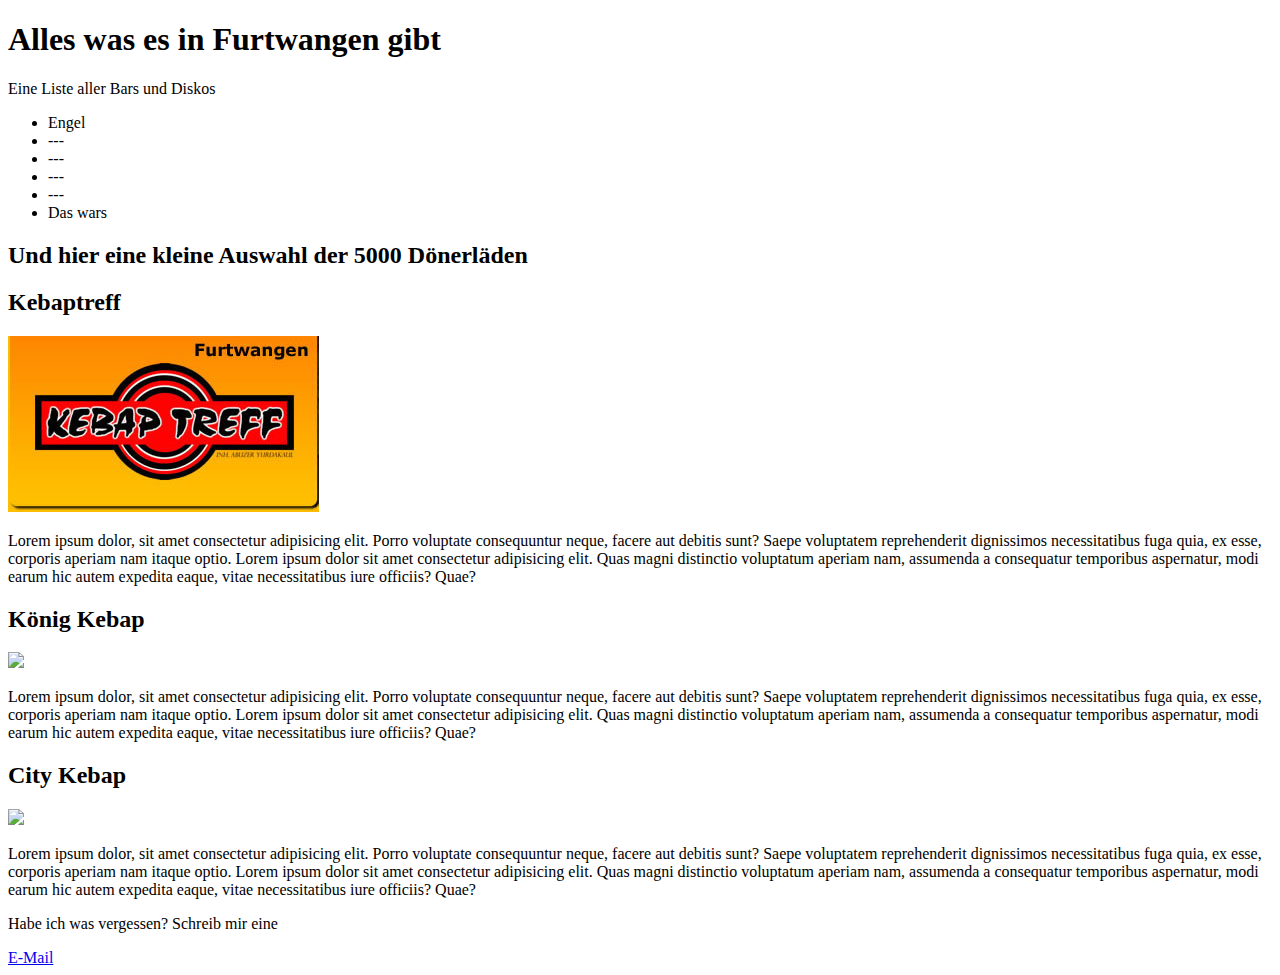
==== Aufgabe_02/index.html @ e1c7541a "Aufgabe_02 v01" ====
<!DOCTYPE html ></DOCTYPE>
<html>
    <head>
        <meta charset="utf-8">
        <h1>Alles was es in Furtwangen gibt</h1>
        <title>Döner und Diskos</title>
    
    </head>
        <body>
        <header>
            <h2></h2>Eine Liste aller Bars und Diskos</h2>
        </header>
            <nav>
                <ul>
                    <li>Engel</li>
                    <li>---</li>
                    <li>---</li>
                    <li>---</li>
                    <li>---</li>
                    <li>Das wars</li>
                </ul>
            </nav>
    
<main>
    <h2>Und hier eine kleine Auswahl der 5000 Dönerläden</h2>

    <section>
        <article>
            <h2>Kebaptreff</h2>
            <img src="kebaptreff.jpg">
            <p>Lorem ipsum dolor, sit amet consectetur adipisicing elit. Porro voluptate consequuntur neque, facere aut debitis sunt? Saepe voluptatem reprehenderit dignissimos necessitatibus fuga quia, ex esse, corporis aperiam nam itaque optio. Lorem ipsum dolor sit amet consectetur adipisicing elit. Quas magni distinctio voluptatum aperiam nam, assumenda a consequatur temporibus aspernatur, modi earum hic autem expedita eaque, vitae necessitatibus iure officiis? Quae? </p>
        </article>
    </section>

    <section>
        <article>
            <h2>König Kebap</h2>
            <img src="koenig_kebap.JPG">
            <p>Lorem ipsum dolor, sit amet consectetur adipisicing elit. Porro voluptate consequuntur neque, facere aut debitis sunt? Saepe voluptatem reprehenderit dignissimos necessitatibus fuga quia, ex esse, corporis aperiam nam itaque optio. Lorem ipsum dolor sit amet consectetur adipisicing elit. Quas magni distinctio voluptatum aperiam nam, assumenda a consequatur temporibus aspernatur, modi earum hic autem expedita eaque, vitae necessitatibus iure officiis? Quae? </p>
        </article>
    </section>

    <section>
        <article>
            <h2>City Kebap</h2>
            <img src="city_kebap.JPG">
            <p>Lorem ipsum dolor, sit amet consectetur adipisicing elit. Porro voluptate consequuntur neque, facere aut debitis sunt? Saepe voluptatem reprehenderit dignissimos necessitatibus fuga quia, ex esse, corporis aperiam nam itaque optio. Lorem ipsum dolor sit amet consectetur adipisicing elit. Quas magni distinctio voluptatum aperiam nam, assumenda a consequatur temporibus aspernatur, modi earum hic autem expedita eaque, vitae necessitatibus iure officiis? Quae? </p>
        </article>
    </section>
    
</main>
        
<footer>
    <p>Habe ich was vergessen? Schreib mir eine </p>
    <a href="mailto:mario.kim.sillmann@hs-furtwangen.de">E-Mail</a>
</footer>

</body>

</html>
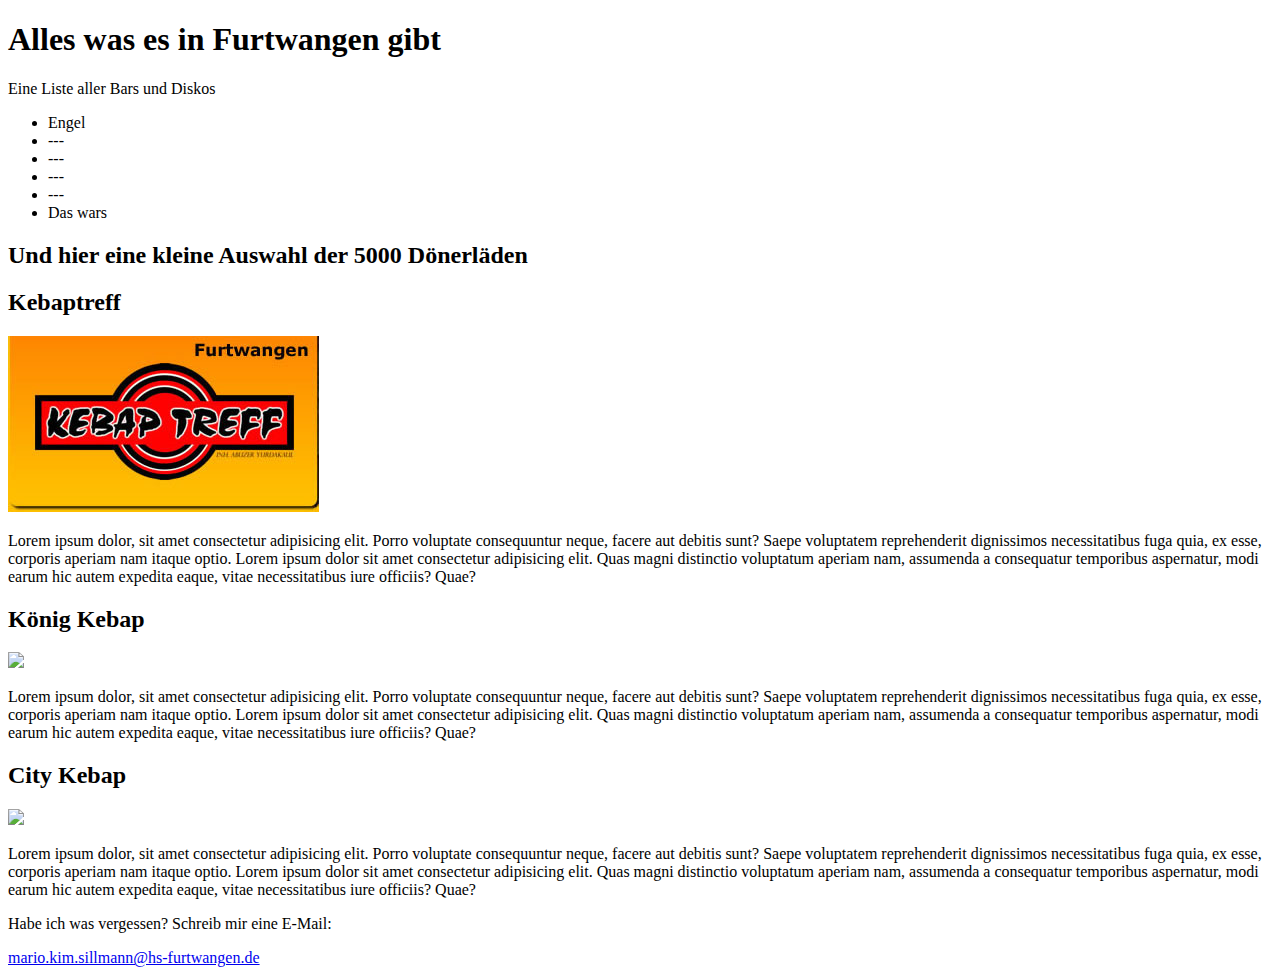
==== commit 50e7a10b: "Update index.html" ====
--- a/Aufgabe_02/index.html
+++ b/Aufgabe_02/index.html
@@ -52,8 +52,8 @@
 </main>
         
 <footer>
-    <p>Habe ich was vergessen? Schreib mir eine </p>
-    <a href="mailto:mario.kim.sillmann@hs-furtwangen.de">E-Mail</a>
+    <p>Habe ich was vergessen? Schreib mir eine E-Mail: </p>
+    <a href="mailto:mario.kim.sillmann@hs-furtwangen.de">mario.kim.sillmann@hs-furtwangen.de</a>
 </footer>
 
 </body>
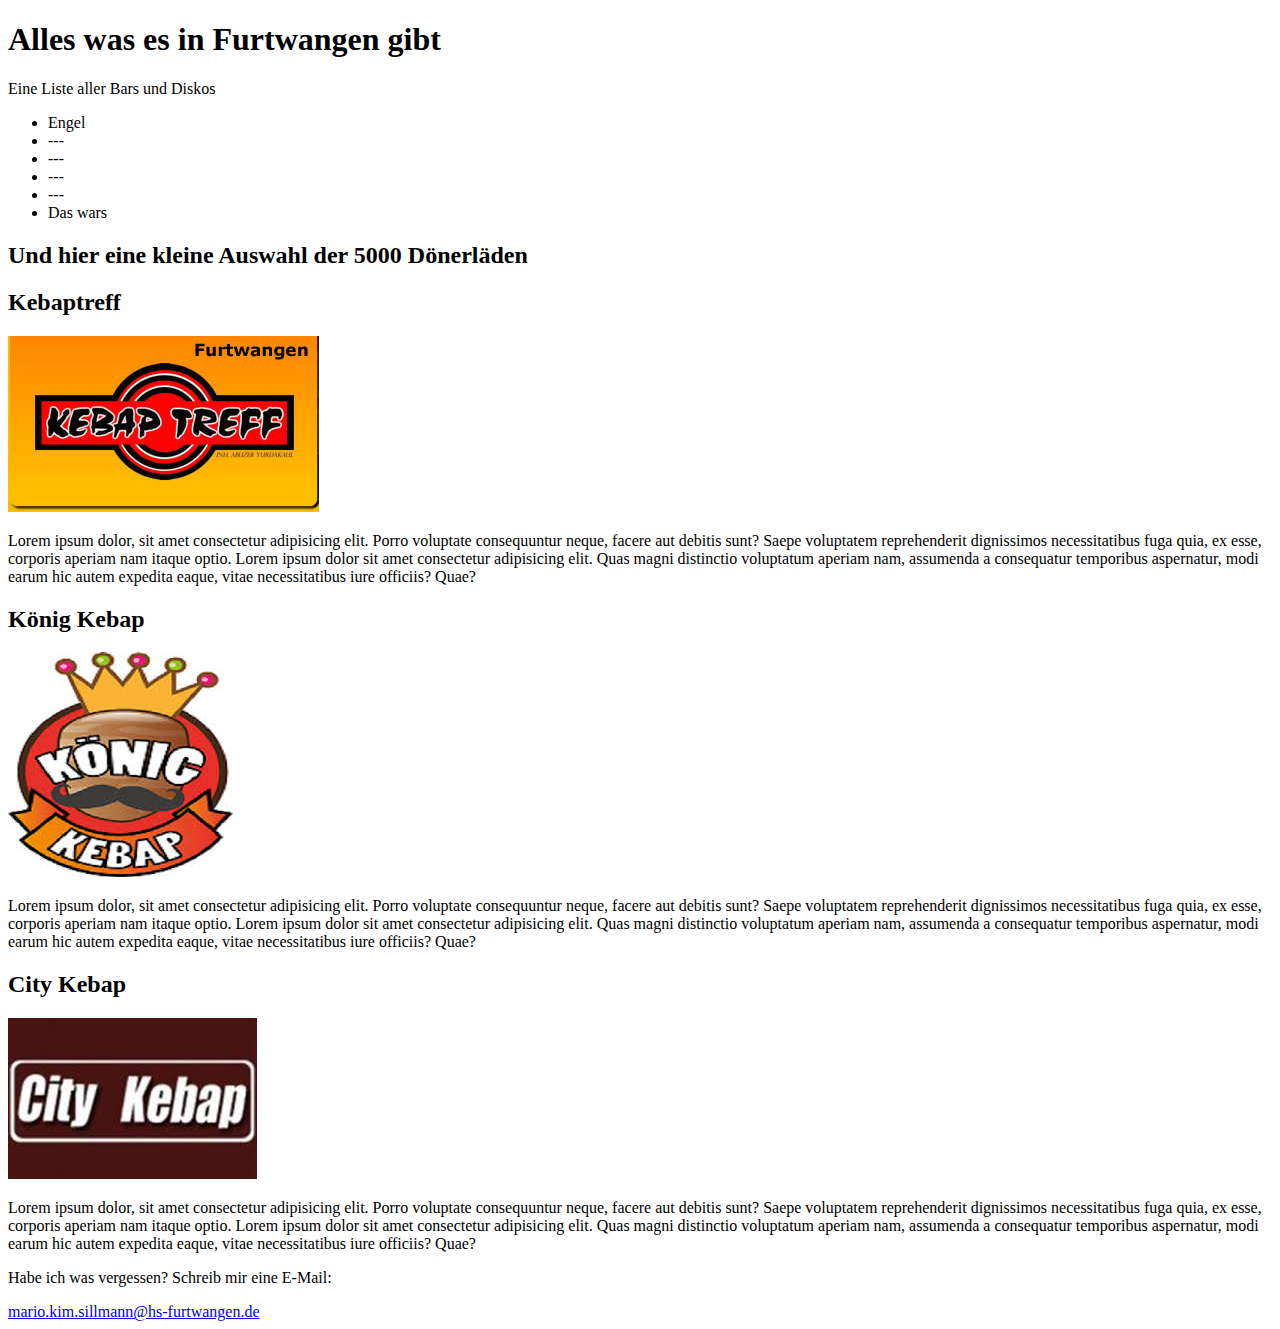
==== commit e28e8a26: "Update index.html" ====
--- a/Aufgabe_02/index.html
+++ b/Aufgabe_02/index.html
@@ -36,7 +36,7 @@
     <section>
         <article>
             <h2>König Kebap</h2>
-            <img src="koenig_kebap.JPG">
+            <img src="koenig_kebap.jpg">
             <p>Lorem ipsum dolor, sit amet consectetur adipisicing elit. Porro voluptate consequuntur neque, facere aut debitis sunt? Saepe voluptatem reprehenderit dignissimos necessitatibus fuga quia, ex esse, corporis aperiam nam itaque optio. Lorem ipsum dolor sit amet consectetur adipisicing elit. Quas magni distinctio voluptatum aperiam nam, assumenda a consequatur temporibus aspernatur, modi earum hic autem expedita eaque, vitae necessitatibus iure officiis? Quae? </p>
         </article>
     </section>
@@ -44,7 +44,7 @@
     <section>
         <article>
             <h2>City Kebap</h2>
-            <img src="city_kebap.JPG">
+            <img src="city_kebap.jpg">
             <p>Lorem ipsum dolor, sit amet consectetur adipisicing elit. Porro voluptate consequuntur neque, facere aut debitis sunt? Saepe voluptatem reprehenderit dignissimos necessitatibus fuga quia, ex esse, corporis aperiam nam itaque optio. Lorem ipsum dolor sit amet consectetur adipisicing elit. Quas magni distinctio voluptatum aperiam nam, assumenda a consequatur temporibus aspernatur, modi earum hic autem expedita eaque, vitae necessitatibus iure officiis? Quae? </p>
         </article>
     </section>
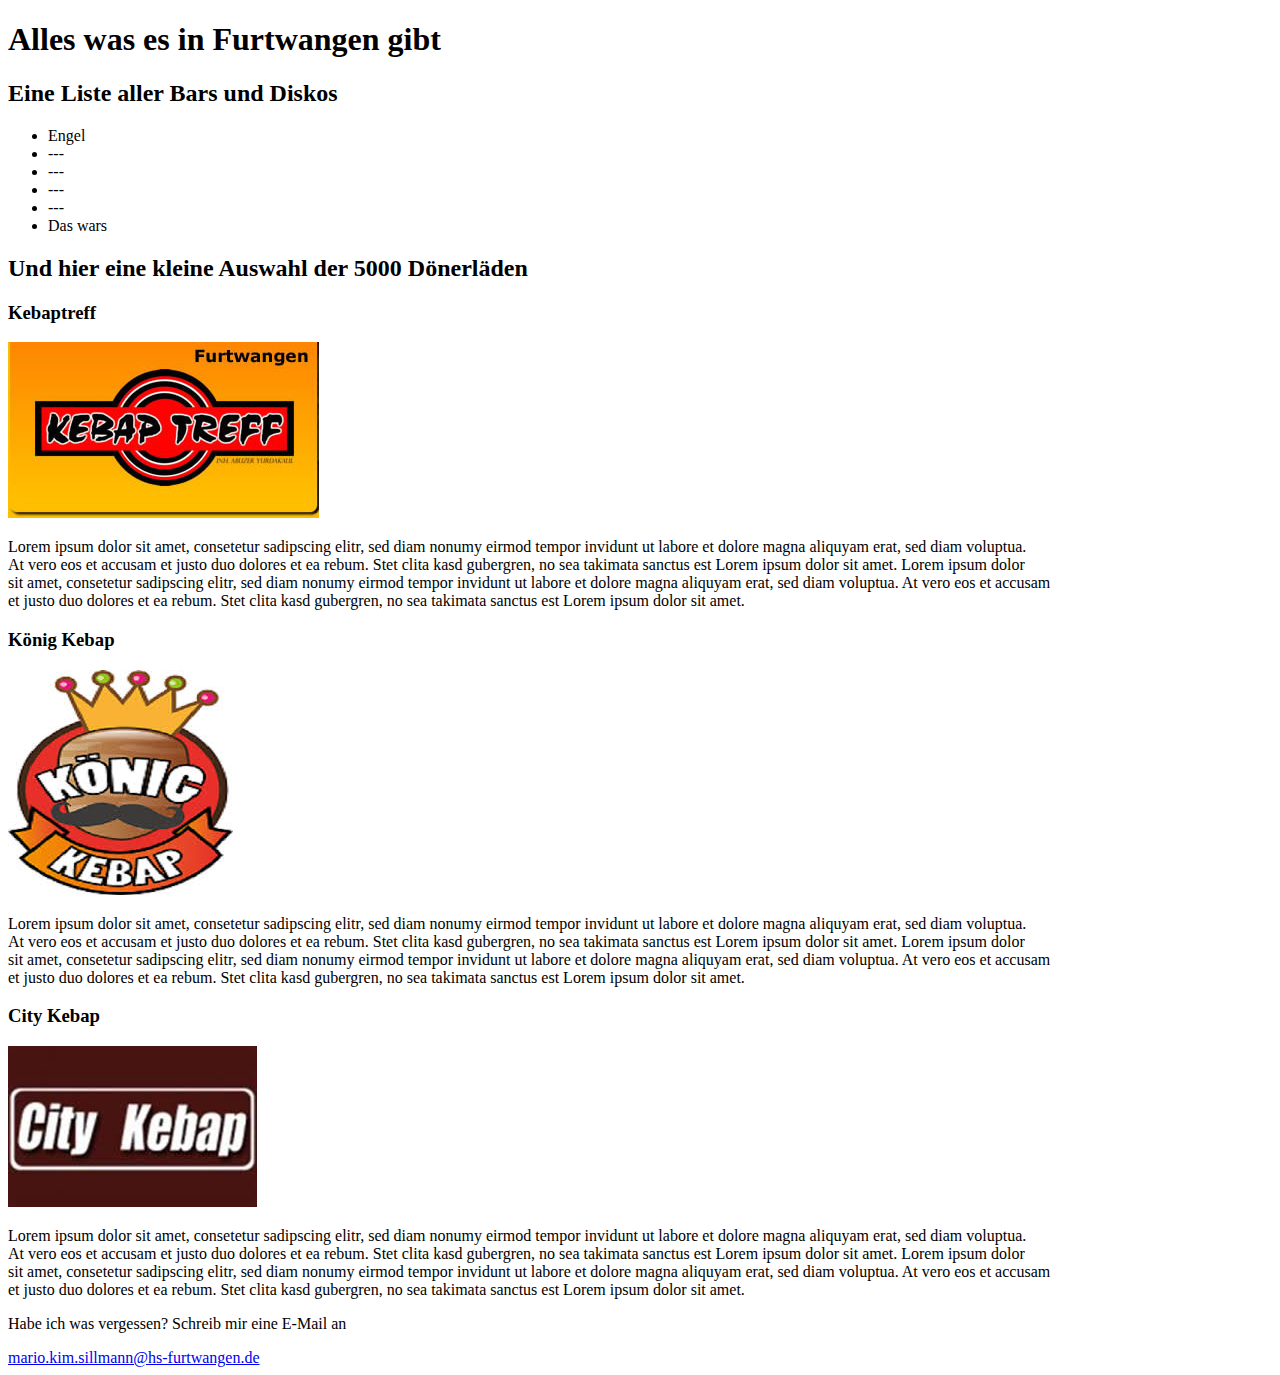
==== commit 9070ac1c: "Update index.html" ====
--- a/Aufgabe_02/index.html
+++ b/Aufgabe_02/index.html
@@ -1,16 +1,17 @@
 
 <!DOCTYPE html ></DOCTYPE>
 <html>
+    
     <head>
         <meta charset="utf-8">
+        <title>Aufgabe 2</title>
+    </head>
+
+<body>
+
+    <header>
         <h1>Alles was es in Furtwangen gibt</h1>
-        <title>Döner und Diskos</title>
-    
-    </head>
-        <body>
-        <header>
-            <h2></h2>Eine Liste aller Bars und Diskos</h2>
-        </header>
+        <h2>Eine Liste aller Bars und Diskos</h2>
             <nav>
                 <ul>
                     <li>Engel</li>
@@ -21,38 +22,66 @@
                     <li>Das wars</li>
                 </ul>
             </nav>
-    
+    </header>
+
 <main>
     <h2>Und hier eine kleine Auswahl der 5000 Dönerläden</h2>
 
     <section>
+        <h3>Kebaptreff</h3>
+        <img src="kebaptreff.jpg">
         <article>
-            <h2>Kebaptreff</h2>
-            <img src="kebaptreff.jpg">
-            <p>Lorem ipsum dolor, sit amet consectetur adipisicing elit. Porro voluptate consequuntur neque, facere aut debitis sunt? Saepe voluptatem reprehenderit dignissimos necessitatibus fuga quia, ex esse, corporis aperiam nam itaque optio. Lorem ipsum dolor sit amet consectetur adipisicing elit. Quas magni distinctio voluptatum aperiam nam, assumenda a consequatur temporibus aspernatur, modi earum hic autem expedita eaque, vitae necessitatibus iure officiis? Quae? </p>
+                <p>
+                    Lorem ipsum dolor sit amet, consetetur sadipscing elitr, sed diam nonumy eirmod tempor invidunt ut labore et dolore magna
+                    aliquyam erat, sed diam voluptua.
+                    <br> At vero eos et accusam et justo duo dolores et ea rebum. Stet clita kasd gubergren, no sea takimata sanctus
+                    est Lorem ipsum dolor sit amet. Lorem ipsum dolor
+                    <br> sit amet, consetetur sadipscing elitr, sed diam nonumy eirmod tempor invidunt ut labore et dolore magna aliquyam
+                    erat, sed diam voluptua. At vero eos et accusam
+                    <br> et justo duo dolores et ea rebum. Stet clita kasd gubergren, no sea takimata sanctus est Lorem ipsum dolor sit
+                    amet.
+                </p>
         </article>
     </section>
 
     <section>
+        <h3>König Kebap</h3>
+        <img src="koenig_kebap.jpg">
         <article>
-            <h2>König Kebap</h2>
-            <img src="koenig_kebap.jpg">
-            <p>Lorem ipsum dolor, sit amet consectetur adipisicing elit. Porro voluptate consequuntur neque, facere aut debitis sunt? Saepe voluptatem reprehenderit dignissimos necessitatibus fuga quia, ex esse, corporis aperiam nam itaque optio. Lorem ipsum dolor sit amet consectetur adipisicing elit. Quas magni distinctio voluptatum aperiam nam, assumenda a consequatur temporibus aspernatur, modi earum hic autem expedita eaque, vitae necessitatibus iure officiis? Quae? </p>
+                <p>
+                    Lorem ipsum dolor sit amet, consetetur sadipscing elitr, sed diam nonumy eirmod tempor invidunt ut labore et dolore magna
+                    aliquyam erat, sed diam voluptua.
+                    <br> At vero eos et accusam et justo duo dolores et ea rebum. Stet clita kasd gubergren, no sea takimata sanctus
+                    est Lorem ipsum dolor sit amet. Lorem ipsum dolor
+                    <br> sit amet, consetetur sadipscing elitr, sed diam nonumy eirmod tempor invidunt ut labore et dolore magna aliquyam
+                    erat, sed diam voluptua. At vero eos et accusam
+                    <br> et justo duo dolores et ea rebum. Stet clita kasd gubergren, no sea takimata sanctus est Lorem ipsum dolor sit
+                    amet.
+                </p>
         </article>
     </section>
 
     <section>
-        <article>
-            <h2>City Kebap</h2>
+            <h3>City Kebap</h3>
             <img src="city_kebap.jpg">
-            <p>Lorem ipsum dolor, sit amet consectetur adipisicing elit. Porro voluptate consequuntur neque, facere aut debitis sunt? Saepe voluptatem reprehenderit dignissimos necessitatibus fuga quia, ex esse, corporis aperiam nam itaque optio. Lorem ipsum dolor sit amet consectetur adipisicing elit. Quas magni distinctio voluptatum aperiam nam, assumenda a consequatur temporibus aspernatur, modi earum hic autem expedita eaque, vitae necessitatibus iure officiis? Quae? </p>
+            <article>
+                <p>
+                    Lorem ipsum dolor sit amet, consetetur sadipscing elitr, sed diam nonumy eirmod tempor invidunt ut labore et dolore magna
+                    aliquyam erat, sed diam voluptua.
+                    <br> At vero eos et accusam et justo duo dolores et ea rebum. Stet clita kasd gubergren, no sea takimata sanctus
+                    est Lorem ipsum dolor sit amet. Lorem ipsum dolor
+                    <br> sit amet, consetetur sadipscing elitr, sed diam nonumy eirmod tempor invidunt ut labore et dolore magna aliquyam
+                    erat, sed diam voluptua. At vero eos et accusam
+                    <br> et justo duo dolores et ea rebum. Stet clita kasd gubergren, no sea takimata sanctus est Lorem ipsum dolor sit
+                    amet.
+                </p>
         </article>
     </section>
     
 </main>
         
 <footer>
-    <p>Habe ich was vergessen? Schreib mir eine E-Mail: </p>
+    <p>Habe ich was vergessen? Schreib mir eine E-Mail an</p>
     <a href="mailto:mario.kim.sillmann@hs-furtwangen.de">mario.kim.sillmann@hs-furtwangen.de</a>
 </footer>
 
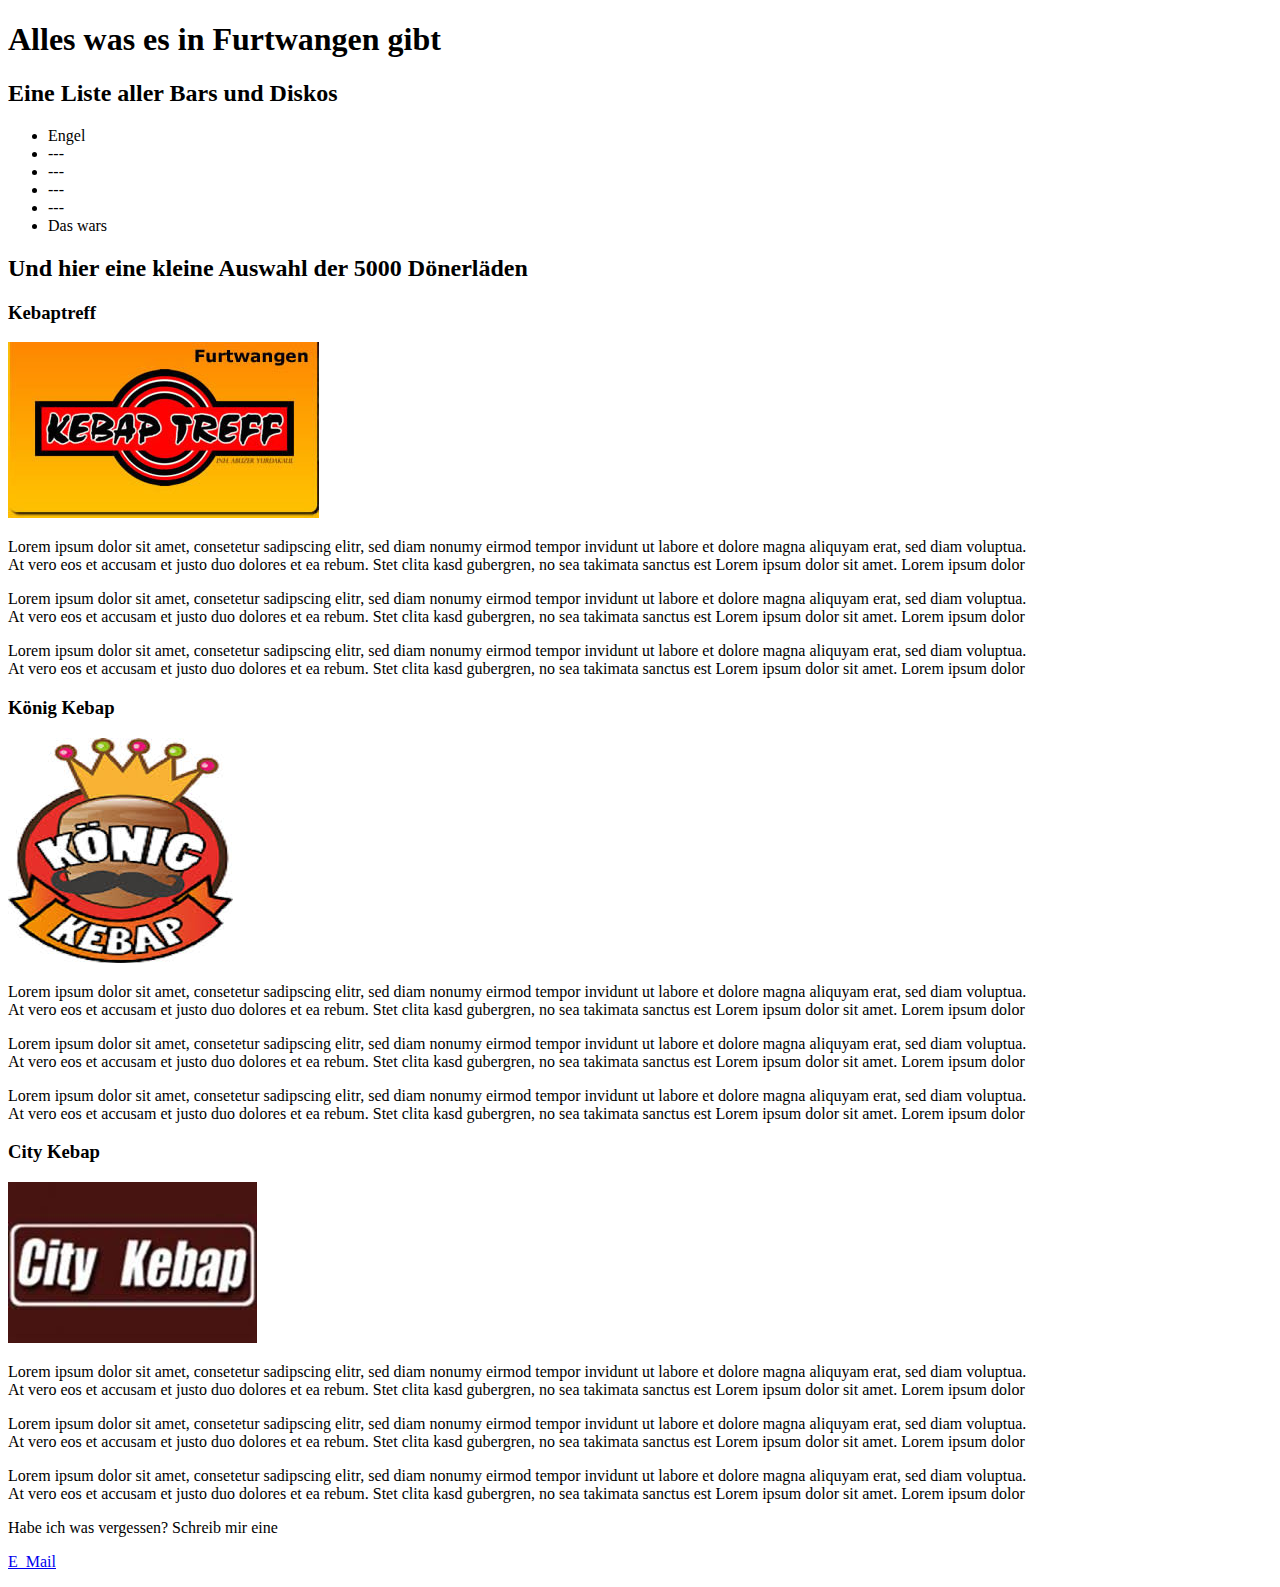
==== commit bd01983e: "Update index.html" ====
--- a/Aufgabe_02/index.html
+++ b/Aufgabe_02/index.html
@@ -1,7 +1,7 @@
 
 <!DOCTYPE html ></DOCTYPE>
 <html>
-    
+
     <head>
         <meta charset="utf-8">
         <title>Aufgabe 2</title>
@@ -36,10 +36,22 @@
                     aliquyam erat, sed diam voluptua.
                     <br> At vero eos et accusam et justo duo dolores et ea rebum. Stet clita kasd gubergren, no sea takimata sanctus
                     est Lorem ipsum dolor sit amet. Lorem ipsum dolor
-                    <br> sit amet, consetetur sadipscing elitr, sed diam nonumy eirmod tempor invidunt ut labore et dolore magna aliquyam
-                    erat, sed diam voluptua. At vero eos et accusam
-                    <br> et justo duo dolores et ea rebum. Stet clita kasd gubergren, no sea takimata sanctus est Lorem ipsum dolor sit
-                    amet.
+                </p>
+        </article>
+        <article>
+                <p>
+                    Lorem ipsum dolor sit amet, consetetur sadipscing elitr, sed diam nonumy eirmod tempor invidunt ut labore et dolore magna
+                    aliquyam erat, sed diam voluptua.
+                    <br> At vero eos et accusam et justo duo dolores et ea rebum. Stet clita kasd gubergren, no sea takimata sanctus
+                    est Lorem ipsum dolor sit amet. Lorem ipsum dolor
+                </p>
+        </article>
+        <article>
+                <p>
+                    Lorem ipsum dolor sit amet, consetetur sadipscing elitr, sed diam nonumy eirmod tempor invidunt ut labore et dolore magna
+                    aliquyam erat, sed diam voluptua.
+                    <br> At vero eos et accusam et justo duo dolores et ea rebum. Stet clita kasd gubergren, no sea takimata sanctus
+                    est Lorem ipsum dolor sit amet. Lorem ipsum dolor
                 </p>
         </article>
     </section>
@@ -53,10 +65,22 @@
                     aliquyam erat, sed diam voluptua.
                     <br> At vero eos et accusam et justo duo dolores et ea rebum. Stet clita kasd gubergren, no sea takimata sanctus
                     est Lorem ipsum dolor sit amet. Lorem ipsum dolor
-                    <br> sit amet, consetetur sadipscing elitr, sed diam nonumy eirmod tempor invidunt ut labore et dolore magna aliquyam
-                    erat, sed diam voluptua. At vero eos et accusam
-                    <br> et justo duo dolores et ea rebum. Stet clita kasd gubergren, no sea takimata sanctus est Lorem ipsum dolor sit
-                    amet.
+                </p>
+        </article>
+        <article>
+                <p>
+                    Lorem ipsum dolor sit amet, consetetur sadipscing elitr, sed diam nonumy eirmod tempor invidunt ut labore et dolore magna
+                    aliquyam erat, sed diam voluptua.
+                    <br> At vero eos et accusam et justo duo dolores et ea rebum. Stet clita kasd gubergren, no sea takimata sanctus
+                    est Lorem ipsum dolor sit amet. Lorem ipsum dolor
+                </p>
+        </article>
+        <article>
+                <p>
+                    Lorem ipsum dolor sit amet, consetetur sadipscing elitr, sed diam nonumy eirmod tempor invidunt ut labore et dolore magna
+                    aliquyam erat, sed diam voluptua.
+                    <br> At vero eos et accusam et justo duo dolores et ea rebum. Stet clita kasd gubergren, no sea takimata sanctus
+                    est Lorem ipsum dolor sit amet. Lorem ipsum dolor
                 </p>
         </article>
     </section>
@@ -65,24 +89,38 @@
             <h3>City Kebap</h3>
             <img src="city_kebap.jpg">
             <article>
-                <p>
-                    Lorem ipsum dolor sit amet, consetetur sadipscing elitr, sed diam nonumy eirmod tempor invidunt ut labore et dolore magna
-                    aliquyam erat, sed diam voluptua.
-                    <br> At vero eos et accusam et justo duo dolores et ea rebum. Stet clita kasd gubergren, no sea takimata sanctus
-                    est Lorem ipsum dolor sit amet. Lorem ipsum dolor
-                    <br> sit amet, consetetur sadipscing elitr, sed diam nonumy eirmod tempor invidunt ut labore et dolore magna aliquyam
-                    erat, sed diam voluptua. At vero eos et accusam
-                    <br> et justo duo dolores et ea rebum. Stet clita kasd gubergren, no sea takimata sanctus est Lorem ipsum dolor sit
-                    amet.
-                </p>
-        </article>
+                    <p>
+                        Lorem ipsum dolor sit amet, consetetur sadipscing elitr, sed diam nonumy eirmod tempor invidunt ut labore et dolore magna
+                        aliquyam erat, sed diam voluptua.
+                        <br> At vero eos et accusam et justo duo dolores et ea rebum. Stet clita kasd gubergren, no sea takimata sanctus
+                        est Lorem ipsum dolor sit amet. Lorem ipsum dolor
+                    </p>
+            </article>
+            <article>
+                    <p>
+                        Lorem ipsum dolor sit amet, consetetur sadipscing elitr, sed diam nonumy eirmod tempor invidunt ut labore et dolore magna
+                        aliquyam erat, sed diam voluptua.
+                        <br> At vero eos et accusam et justo duo dolores et ea rebum. Stet clita kasd gubergren, no sea takimata sanctus
+                        est Lorem ipsum dolor sit amet. Lorem ipsum dolor
+                    </p>
+            </article>
+            <article>
+                    <p>
+                        Lorem ipsum dolor sit amet, consetetur sadipscing elitr, sed diam nonumy eirmod tempor invidunt ut labore et dolore magna
+                        aliquyam erat, sed diam voluptua.
+                        <br> At vero eos et accusam et justo duo dolores et ea rebum. Stet clita kasd gubergren, no sea takimata sanctus
+                        est Lorem ipsum dolor sit amet. Lorem ipsum dolor
+                    </p>
+            </article>
     </section>
     
 </main>
         
 <footer>
-    <p>Habe ich was vergessen? Schreib mir eine E-Mail an</p>
-    <a href="mailto:mario.kim.sillmann@hs-furtwangen.de">mario.kim.sillmann@hs-furtwangen.de</a>
+    <p>
+        Habe ich was vergessen? Schreib mir eine</p>
+        <a href="mailto:mario.kim.sillmann@hs-furtwangen.de">E_Mail</a>
+    </p>
 </footer>
 
 </body>
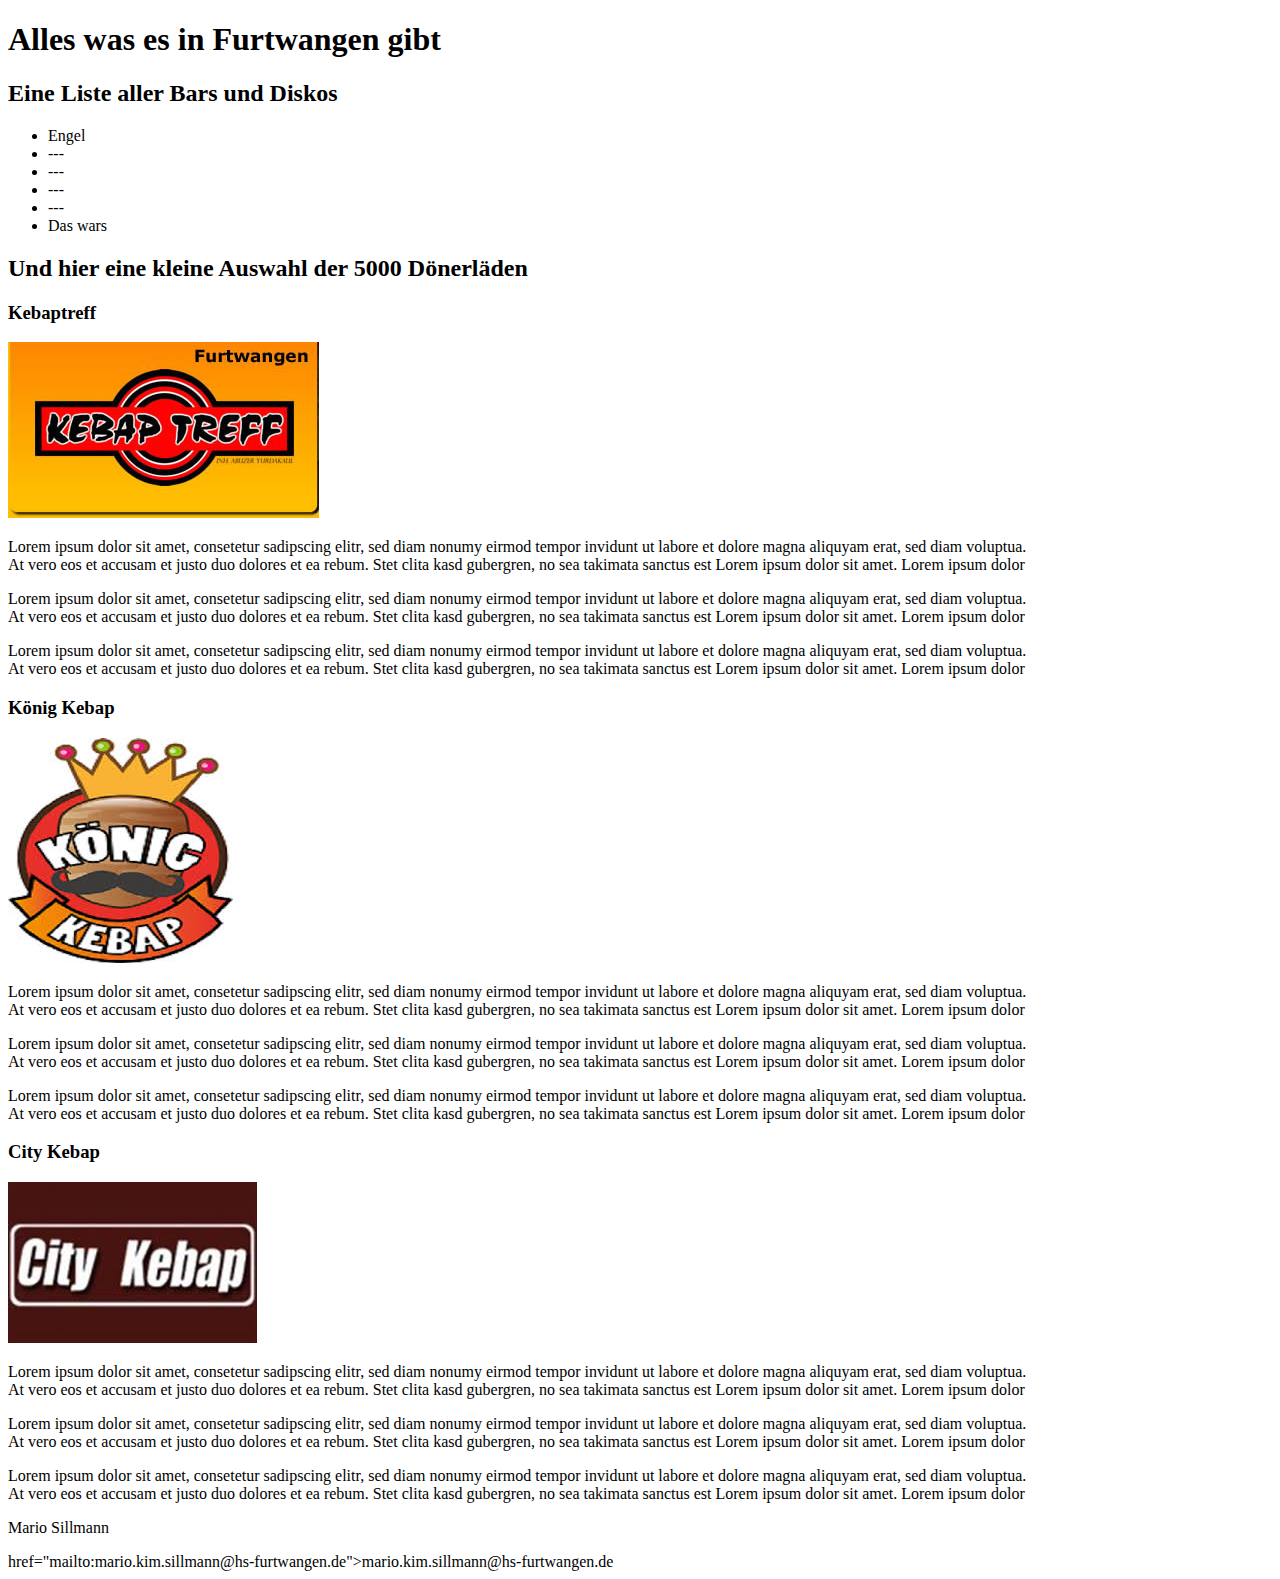
==== commit 7df52000: "Update index.html" ====
--- a/Aufgabe_02/index.html
+++ b/Aufgabe_02/index.html
@@ -117,10 +117,8 @@
 </main>
         
 <footer>
-    <p>
-        Habe ich was vergessen? Schreib mir eine</p>
-        <a href="mailto:mario.kim.sillmann@hs-furtwangen.de">E_Mail</a>
-    </p>
+    <p>Mario Sillmann</p>
+    <a> href="mailto:mario.kim.sillmann@hs-furtwangen.de">mario.kim.sillmann@hs-furtwangen.de</a>
 </footer>
 
 </body>
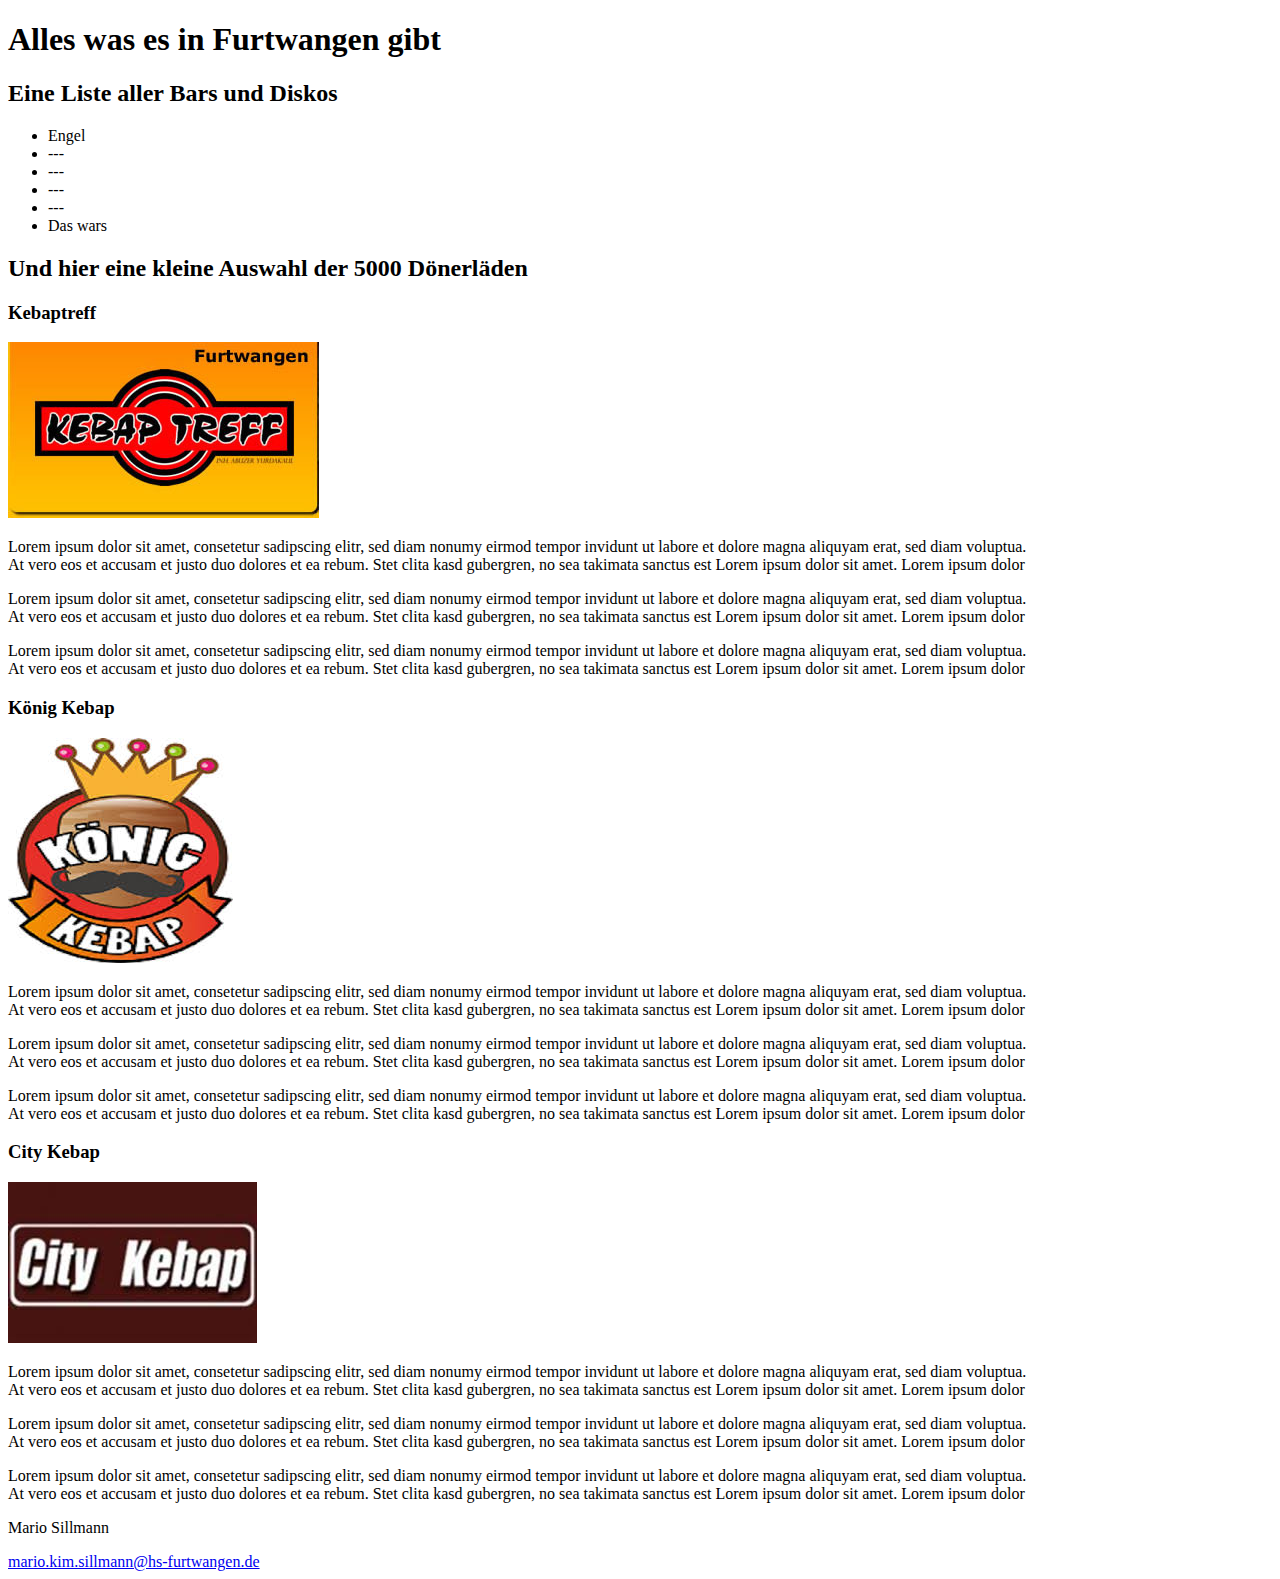
==== commit e53579e2: "Update index.html" ====
--- a/Aufgabe_02/index.html
+++ b/Aufgabe_02/index.html
@@ -118,7 +118,7 @@
         
 <footer>
     <p>Mario Sillmann</p>
-    <a> href="mailto:mario.kim.sillmann@hs-furtwangen.de">mario.kim.sillmann@hs-furtwangen.de</a>
+    <a href="mailto:mario.kim.sillmann@hs-furtwangen.de">mario.kim.sillmann@hs-furtwangen.de</a>
 </footer>
 
 </body>
